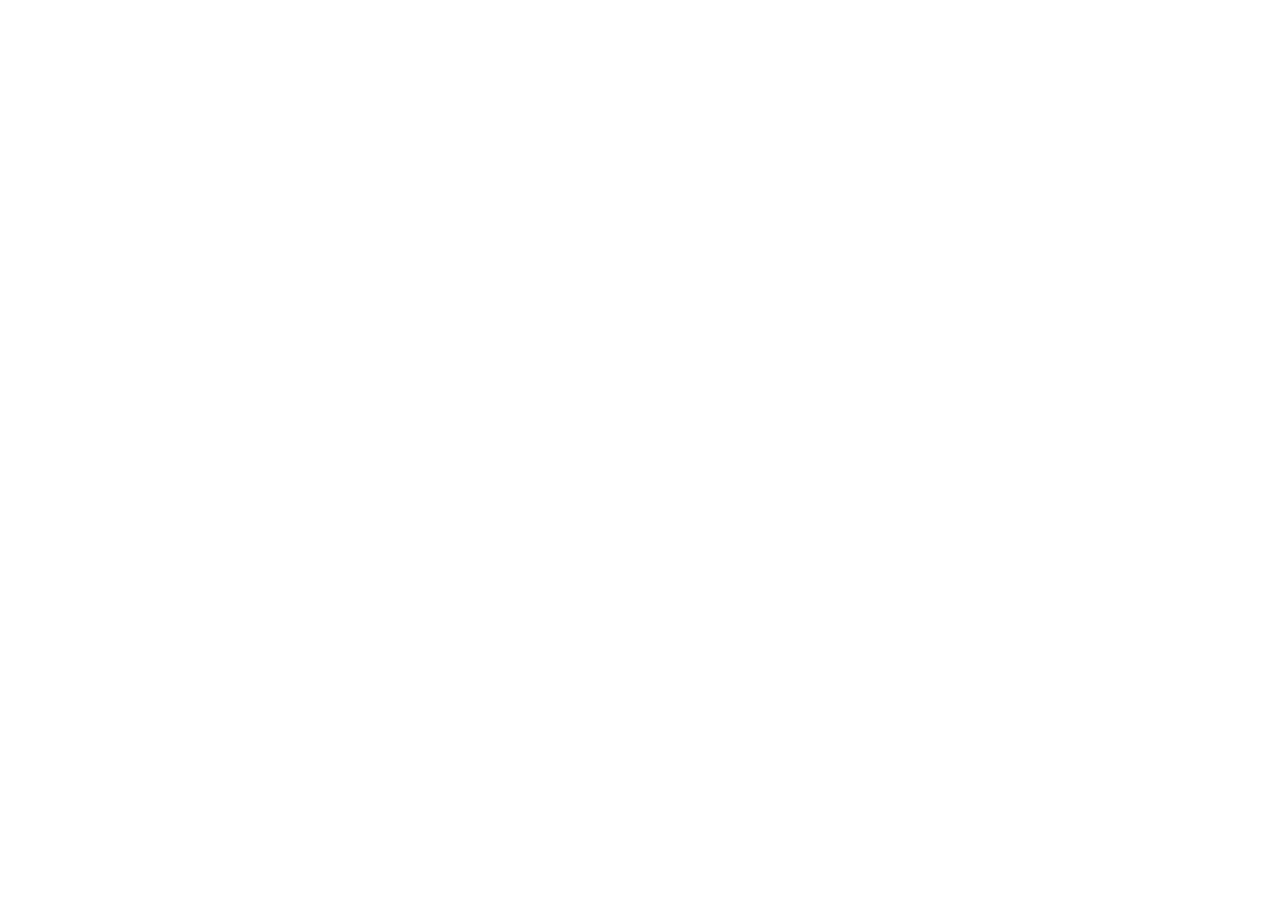
==== admin/index.html @ 24d9a459 "Add files via upload" ====
<!doctype html>
<html lang="en">
<head>
  <meta charset="utf-8">
  <meta name="viewport" content="width=device-width,initial-scale=1">
  <meta name="robots" content="noindex">
  <title>Gaming Hood Admin</title>
</head>
<body>
  <script src="https://unpkg.com/decap-cms@^3.8.0/dist/decap-cms.js"></script>
</body>
</html>
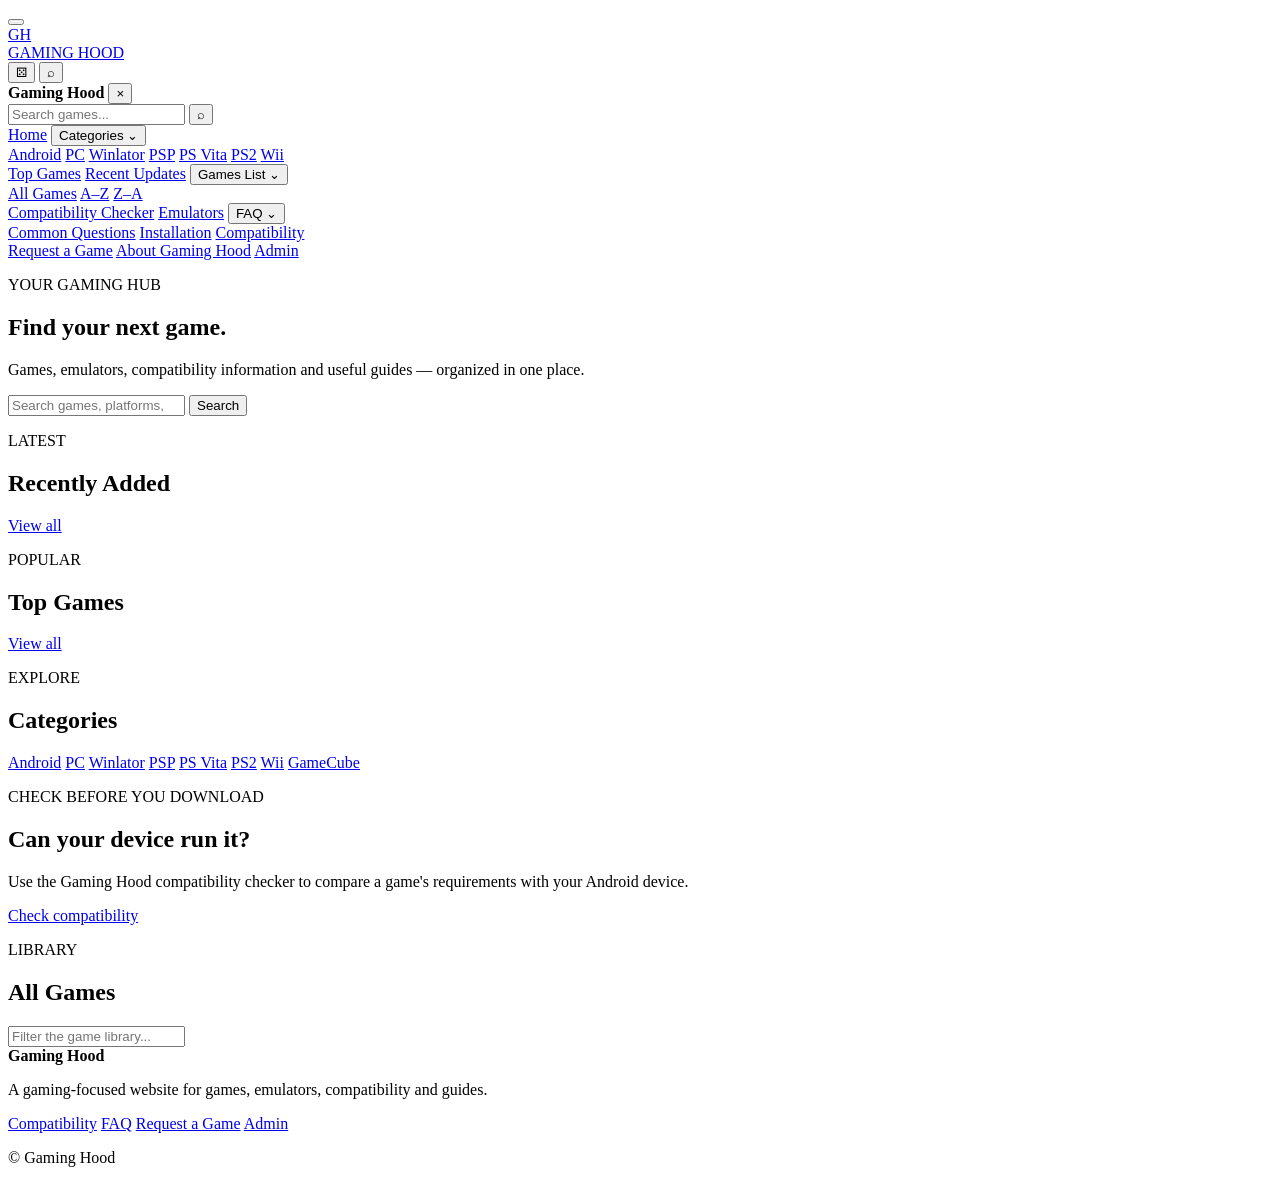
==== commit fbdf3d9d: "Add files via upload" ====
--- a/admin/index.html
+++ b/admin/index.html
@@ -1,12 +1,185 @@
-<!doctype html>
+<!DOCTYPE html>
 <html lang="en">
 <head>
-  <meta charset="utf-8">
-  <meta name="viewport" content="width=device-width,initial-scale=1">
-  <meta name="robots" content="noindex">
-  <title>Gaming Hood Admin</title>
+  <meta charset="UTF-8">
+  <meta name="viewport" content="width=device-width, initial-scale=1.0">
+  <meta name="theme-color" content="#170d25">
+  <meta name="description" content="Gaming Hood — games, emulators, compatibility and gaming resources.">
+  <title>Gaming Hood</title>
+  <link rel="stylesheet" href="css/style.css">
+  <link rel="manifest" href="manifest.json">
 </head>
 <body>
-  <script src="https://unpkg.com/decap-cms@^3.8.0/dist/decap-cms.js"></script>
+  <header class="site-header">
+    <button class="icon-btn menu-btn" id="menuBtn" aria-label="Open menu" aria-expanded="false">
+      <span></span><span></span><span></span>
+    </button>
+
+    <a class="brand" href="./" aria-label="Gaming Hood home">
+      <div class="brand-mark">GH</div>
+      <span>GAMING HOOD</span>
+    </a>
+
+    <div class="header-actions">
+      <button class="icon-btn" id="randomBtn" aria-label="Random game" title="Random game">⚄</button>
+      <button class="icon-btn" id="searchBtn" aria-label="Search">⌕</button>
+    </div>
+  </header>
+
+  <div class="drawer-backdrop" id="drawerBackdrop"></div>
+  <aside class="drawer" id="drawer" aria-hidden="true">
+    <div class="drawer-top">
+      <strong>Gaming Hood</strong>
+      <button class="close-btn" id="closeDrawer" aria-label="Close menu">×</button>
+    </div>
+
+    <form class="drawer-search" id="drawerSearchForm">
+      <input id="drawerSearchInput" type="search" placeholder="Search games..." autocomplete="off">
+      <button type="submit">⌕</button>
+    </form>
+
+    <nav class="drawer-nav">
+      <a href="./">Home</a>
+
+      <button class="nav-drop" data-target="categoriesMenu">
+        Categories <span>⌄</span>
+      </button>
+      <div class="subnav" id="categoriesMenu">
+        <a href="category.html?platform=Android">Android</a>
+        <a href="category.html?platform=PC">PC</a>
+        <a href="category.html?platform=Winlator">Winlator</a>
+        <a href="category.html?platform=PSP">PSP</a>
+        <a href="category.html?platform=PS%20Vita">PS Vita</a>
+        <a href="category.html?platform=PS2">PS2</a>
+        <a href="category.html?platform=Wii">Wii</a>
+      </div>
+
+      <a href="#top-games">Top Games</a>
+      <a href="#recent-updates">Recent Updates</a>
+
+      <button class="nav-drop" data-target="gamesListMenu">
+        Games List <span>⌄</span>
+      </button>
+      <div class="subnav" id="gamesListMenu">
+        <a href="#games">All Games</a>
+        <a href="category.html?sort=az">A–Z</a>
+        <a href="category.html?sort=za">Z–A</a>
+      </div>
+
+      <a href="compatibility.html">Compatibility Checker</a>
+      <a href="#emulators">Emulators</a>
+
+      <button class="nav-drop" data-target="faqMenu">
+        FAQ <span>⌄</span>
+      </button>
+      <div class="subnav" id="faqMenu">
+        <a href="faq.html">Common Questions</a>
+        <a href="faq.html#installation">Installation</a>
+        <a href="faq.html#compatibility">Compatibility</a>
+      </div>
+
+      <a href="#request">Request a Game</a>
+      <a href="#about">About Gaming Hood</a>
+      <a href="admin/">Admin</a>
+    </nav>
+  </aside>
+
+  <section class="hero">
+    <div class="hero-inner">
+      <p class="eyebrow">YOUR GAMING HUB</p>
+      <h1>Find your next game.</h1>
+      <p class="hero-text">Games, emulators, compatibility information and useful guides — organized in one place.</p>
+      <div class="hero-search">
+        <input id="heroSearchInput" type="search" placeholder="Search games, platforms, emulators..." autocomplete="off">
+        <button id="heroSearchBtn">Search</button>
+      </div>
+    </div>
+  </section>
+
+  <main class="container">
+    <section class="section" id="recent-updates">
+      <div class="section-heading">
+        <div>
+          <p class="section-kicker">LATEST</p>
+          <h2>Recently Added</h2>
+        </div>
+        <a href="category.html?sort=recent">View all</a>
+      </div>
+      <div class="game-grid" id="recentGrid"></div>
+    </section>
+
+    <section class="section" id="top-games">
+      <div class="section-heading">
+        <div>
+          <p class="section-kicker">POPULAR</p>
+          <h2>Top Games</h2>
+        </div>
+        <a href="category.html?sort=top">View all</a>
+      </div>
+      <div class="game-grid" id="topGrid"></div>
+    </section>
+
+    <section class="section categories-section">
+      <div class="section-heading">
+        <div>
+          <p class="section-kicker">EXPLORE</p>
+          <h2>Categories</h2>
+        </div>
+      </div>
+      <div class="category-grid">
+        <a href="category.html?platform=Android">Android</a>
+        <a href="category.html?platform=PC">PC</a>
+        <a href="category.html?platform=Winlator">Winlator</a>
+        <a href="category.html?platform=PSP">PSP</a>
+        <a href="category.html?platform=PS%20Vita">PS Vita</a>
+        <a href="category.html?platform=PS2">PS2</a>
+        <a href="category.html?platform=Wii">Wii</a>
+        <a href="category.html?platform=GameCube">GameCube</a>
+      </div>
+    </section>
+
+    <section class="section feature-strip">
+      <div>
+        <p class="section-kicker">CHECK BEFORE YOU DOWNLOAD</p>
+        <h2>Can your device run it?</h2>
+        <p>Use the Gaming Hood compatibility checker to compare a game's requirements with your Android device.</p>
+      </div>
+      <a class="primary-btn" href="compatibility.html">Check compatibility</a>
+    </section>
+
+    <section class="section" id="games">
+      <div class="section-heading">
+        <div>
+          <p class="section-kicker">LIBRARY</p>
+          <h2>All Games</h2>
+        </div>
+        <span class="result-count" id="resultCount"></span>
+      </div>
+
+      <div class="inline-search">
+        <input id="librarySearchInput" type="search" placeholder="Filter the game library..." autocomplete="off">
+      </div>
+      <div class="game-grid" id="allGrid"></div>
+      <p class="empty-state" id="emptyState" hidden>No games matched your search.</p>
+    </section>
+  </main>
+
+  <footer class="site-footer" id="about">
+    <div>
+      <strong>Gaming Hood</strong>
+      <p>A gaming-focused website for games, emulators, compatibility and guides.</p>
+    </div>
+    <div class="footer-links">
+      <a href="compatibility.html">Compatibility</a>
+      <a href="faq.html">FAQ</a>
+      <a href="#request">Request a Game</a>
+      <a href="admin/">Admin</a>
+    </div>
+    <p class="copyright">© <span id="year"></span> Gaming Hood</p>
+  </footer>
+
+  <div class="toast" id="toast" role="status" aria-live="polite"></div>
+
+  <script src="js/app.js" defer></script>
 </body>
 </html>
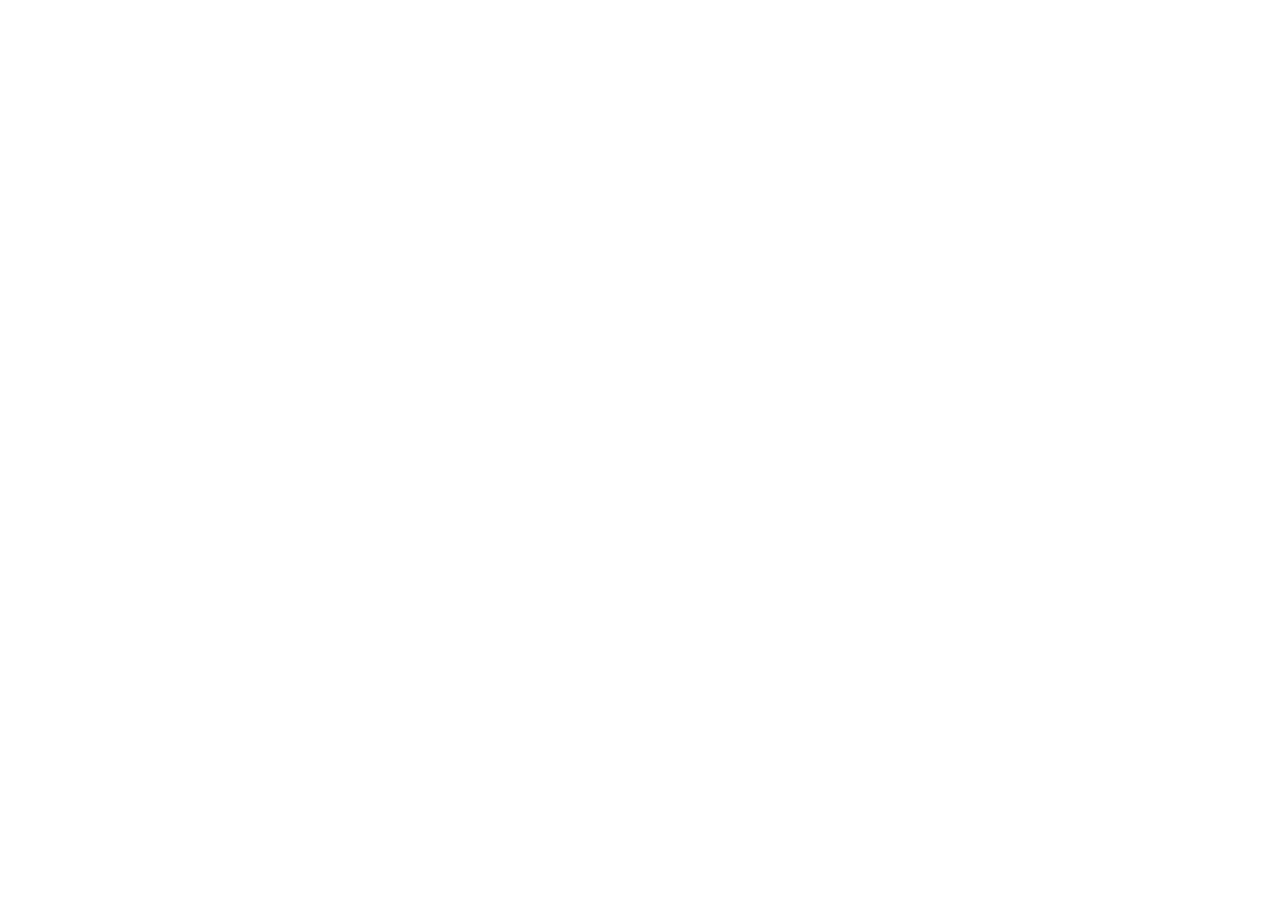
==== commit bfe639d3: "Revise title and simplify header structure Updated the title to 'Gaming Hood CMS' and removed severa" ====
--- a/admin/index.html
+++ b/admin/index.html
@@ -3,183 +3,13 @@
 <head>
   <meta charset="UTF-8">
   <meta name="viewport" content="width=device-width, initial-scale=1.0">
-  <meta name="theme-color" content="#170d25">
-  <meta name="description" content="Gaming Hood — games, emulators, compatibility and gaming resources.">
-  <title>Gaming Hood</title>
-  <link rel="stylesheet" href="css/style.css">
-  <link rel="manifest" href="manifest.json">
+
+  <title>Gaming Hood CMS</title>
 </head>
+
 <body>
-  <header class="site-header">
-    <button class="icon-btn menu-btn" id="menuBtn" aria-label="Open menu" aria-expanded="false">
-      <span></span><span></span><span></span>
-    </button>
 
-    <a class="brand" href="./" aria-label="Gaming Hood home">
-      <div class="brand-mark">GH</div>
-      <span>GAMING HOOD</span>
-    </a>
+  <script src="https://unpkg.com/decap-cms@^3.0.0/dist/decap-cms.js"></script>
 
-    <div class="header-actions">
-      <button class="icon-btn" id="randomBtn" aria-label="Random game" title="Random game">⚄</button>
-      <button class="icon-btn" id="searchBtn" aria-label="Search">⌕</button>
-    </div>
-  </header>
-
-  <div class="drawer-backdrop" id="drawerBackdrop"></div>
-  <aside class="drawer" id="drawer" aria-hidden="true">
-    <div class="drawer-top">
-      <strong>Gaming Hood</strong>
-      <button class="close-btn" id="closeDrawer" aria-label="Close menu">×</button>
-    </div>
-
-    <form class="drawer-search" id="drawerSearchForm">
-      <input id="drawerSearchInput" type="search" placeholder="Search games..." autocomplete="off">
-      <button type="submit">⌕</button>
-    </form>
-
-    <nav class="drawer-nav">
-      <a href="./">Home</a>
-
-      <button class="nav-drop" data-target="categoriesMenu">
-        Categories <span>⌄</span>
-      </button>
-      <div class="subnav" id="categoriesMenu">
-        <a href="category.html?platform=Android">Android</a>
-        <a href="category.html?platform=PC">PC</a>
-        <a href="category.html?platform=Winlator">Winlator</a>
-        <a href="category.html?platform=PSP">PSP</a>
-        <a href="category.html?platform=PS%20Vita">PS Vita</a>
-        <a href="category.html?platform=PS2">PS2</a>
-        <a href="category.html?platform=Wii">Wii</a>
-      </div>
-
-      <a href="#top-games">Top Games</a>
-      <a href="#recent-updates">Recent Updates</a>
-
-      <button class="nav-drop" data-target="gamesListMenu">
-        Games List <span>⌄</span>
-      </button>
-      <div class="subnav" id="gamesListMenu">
-        <a href="#games">All Games</a>
-        <a href="category.html?sort=az">A–Z</a>
-        <a href="category.html?sort=za">Z–A</a>
-      </div>
-
-      <a href="compatibility.html">Compatibility Checker</a>
-      <a href="#emulators">Emulators</a>
-
-      <button class="nav-drop" data-target="faqMenu">
-        FAQ <span>⌄</span>
-      </button>
-      <div class="subnav" id="faqMenu">
-        <a href="faq.html">Common Questions</a>
-        <a href="faq.html#installation">Installation</a>
-        <a href="faq.html#compatibility">Compatibility</a>
-      </div>
-
-      <a href="#request">Request a Game</a>
-      <a href="#about">About Gaming Hood</a>
-      <a href="admin/">Admin</a>
-    </nav>
-  </aside>
-
-  <section class="hero">
-    <div class="hero-inner">
-      <p class="eyebrow">YOUR GAMING HUB</p>
-      <h1>Find your next game.</h1>
-      <p class="hero-text">Games, emulators, compatibility information and useful guides — organized in one place.</p>
-      <div class="hero-search">
-        <input id="heroSearchInput" type="search" placeholder="Search games, platforms, emulators..." autocomplete="off">
-        <button id="heroSearchBtn">Search</button>
-      </div>
-    </div>
-  </section>
-
-  <main class="container">
-    <section class="section" id="recent-updates">
-      <div class="section-heading">
-        <div>
-          <p class="section-kicker">LATEST</p>
-          <h2>Recently Added</h2>
-        </div>
-        <a href="category.html?sort=recent">View all</a>
-      </div>
-      <div class="game-grid" id="recentGrid"></div>
-    </section>
-
-    <section class="section" id="top-games">
-      <div class="section-heading">
-        <div>
-          <p class="section-kicker">POPULAR</p>
-          <h2>Top Games</h2>
-        </div>
-        <a href="category.html?sort=top">View all</a>
-      </div>
-      <div class="game-grid" id="topGrid"></div>
-    </section>
-
-    <section class="section categories-section">
-      <div class="section-heading">
-        <div>
-          <p class="section-kicker">EXPLORE</p>
-          <h2>Categories</h2>
-        </div>
-      </div>
-      <div class="category-grid">
-        <a href="category.html?platform=Android">Android</a>
-        <a href="category.html?platform=PC">PC</a>
-        <a href="category.html?platform=Winlator">Winlator</a>
-        <a href="category.html?platform=PSP">PSP</a>
-        <a href="category.html?platform=PS%20Vita">PS Vita</a>
-        <a href="category.html?platform=PS2">PS2</a>
-        <a href="category.html?platform=Wii">Wii</a>
-        <a href="category.html?platform=GameCube">GameCube</a>
-      </div>
-    </section>
-
-    <section class="section feature-strip">
-      <div>
-        <p class="section-kicker">CHECK BEFORE YOU DOWNLOAD</p>
-        <h2>Can your device run it?</h2>
-        <p>Use the Gaming Hood compatibility checker to compare a game's requirements with your Android device.</p>
-      </div>
-      <a class="primary-btn" href="compatibility.html">Check compatibility</a>
-    </section>
-
-    <section class="section" id="games">
-      <div class="section-heading">
-        <div>
-          <p class="section-kicker">LIBRARY</p>
-          <h2>All Games</h2>
-        </div>
-        <span class="result-count" id="resultCount"></span>
-      </div>
-
-      <div class="inline-search">
-        <input id="librarySearchInput" type="search" placeholder="Filter the game library..." autocomplete="off">
-      </div>
-      <div class="game-grid" id="allGrid"></div>
-      <p class="empty-state" id="emptyState" hidden>No games matched your search.</p>
-    </section>
-  </main>
-
-  <footer class="site-footer" id="about">
-    <div>
-      <strong>Gaming Hood</strong>
-      <p>A gaming-focused website for games, emulators, compatibility and guides.</p>
-    </div>
-    <div class="footer-links">
-      <a href="compatibility.html">Compatibility</a>
-      <a href="faq.html">FAQ</a>
-      <a href="#request">Request a Game</a>
-      <a href="admin/">Admin</a>
-    </div>
-    <p class="copyright">© <span id="year"></span> Gaming Hood</p>
-  </footer>
-
-  <div class="toast" id="toast" role="status" aria-live="polite"></div>
-
-  <script src="js/app.js" defer></script>
 </body>
 </html>
